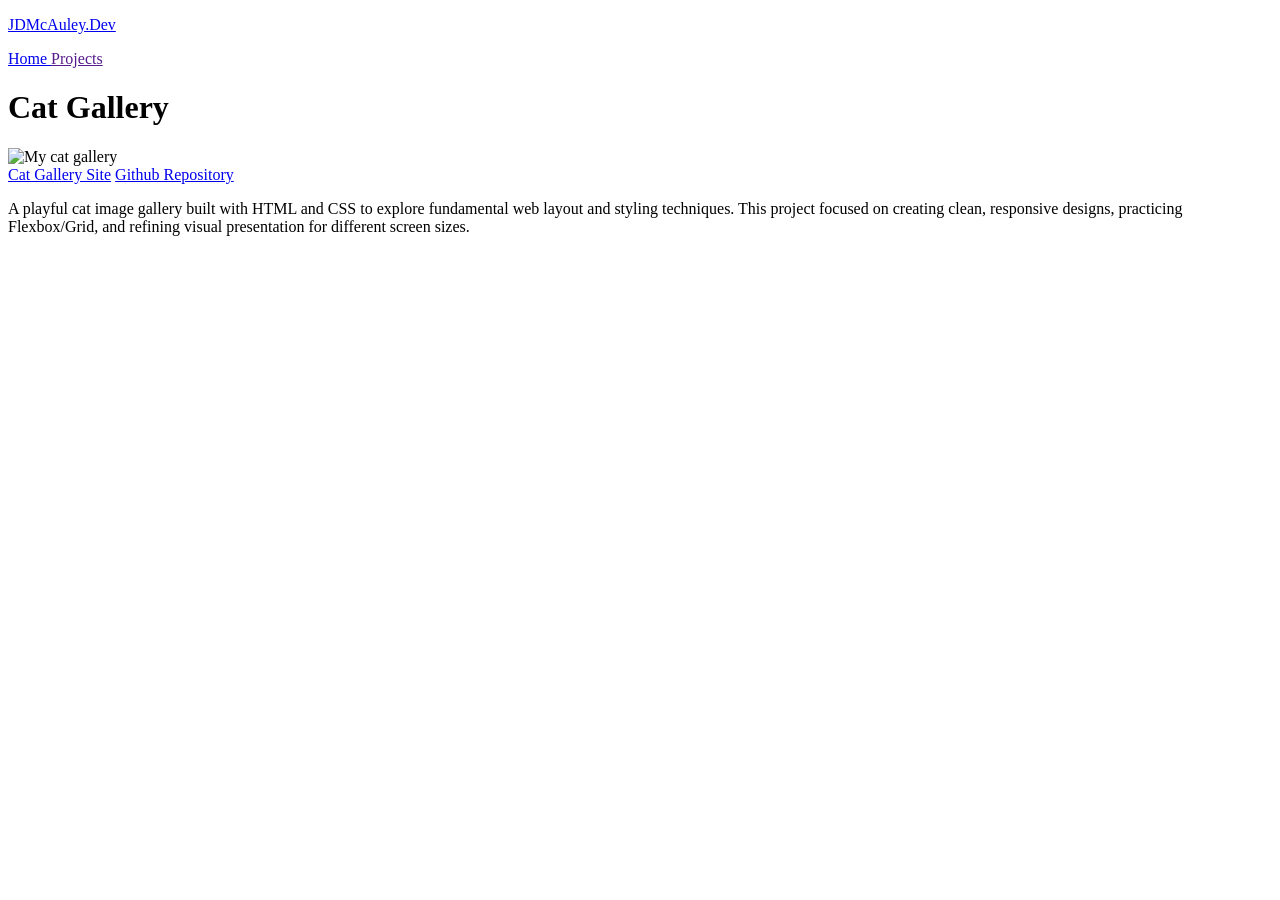
==== cat-gallery.html @ 22efa5ae "add project pages" ====
<!DOCTYPE html>
<html lang="en">
<head>
    <meta charset="UTF-8">
    <meta name="viewport" content="width=device-width, initial-scale=1.0">
    <script src="https://cdn.jsdelivr.net/npm/@tailwindcss/browser@4"></script>
    <link rel="stylesheet" href="styles.css">
    <title>Cat Gallery</title>
</head>
<body class="bg-gray-900 text-white min-h-screen flex flex-col items-center font-mono">
    <nav class="w-full p-4 bg-gray-700 mb-8 text-lg md:text-xl">
        <div class="max-w-6xl mx-auto flex justify-between items-center p-4">
            <p class="self-start text-center">
                <a href="index.html" class="hover:text-blue-400">
                    JDMcAuley.Dev
                </a>
            </p>
            <div class="grid grid-cols-2 grid-rows-1 md:gap-2 lg:gap-10">
                <a href="index.html" class="hover:text-blue-400 text-center">
                    Home
                </a>
                <a href="" class="hover:text-blue-400 text-center">
                    Projects
                </a>
            </div>
        </div>
    </nav>
    <main class="grid justify-items-center max-w-6xl mx-auto px-4 space-y-10">
        <h1 class="text-4xl">Cat Gallery</h1>
        <img src="https://i.ibb.co/XkSYwdXr/deb13874382b267b5627da8f07a339a2.jpg" alt="My cat gallery" class="rounded-lg">
        <div class="flex justify-between text-center text-xl gap-10">
            <a href="https://jdmcauley.github.io/hobby-website/index.html" class="hover:text-blue-400">Cat Gallery Site</a>
            <a href="https://github.com/JDMcauley/hobby-website" class="hover:text-blue-400">Github Repository</a>
        </div>
        <p class="text-base md:text-lg">A playful cat image gallery built with HTML and CSS to explore fundamental web layout and styling techniques. This project focused on creating clean, responsive designs, practicing Flexbox/Grid, and refining visual presentation for different screen sizes.</p>
    </main>
</body>
</html>
---- styles.css ----
/** {
    outline: 1px solid red;
}*/
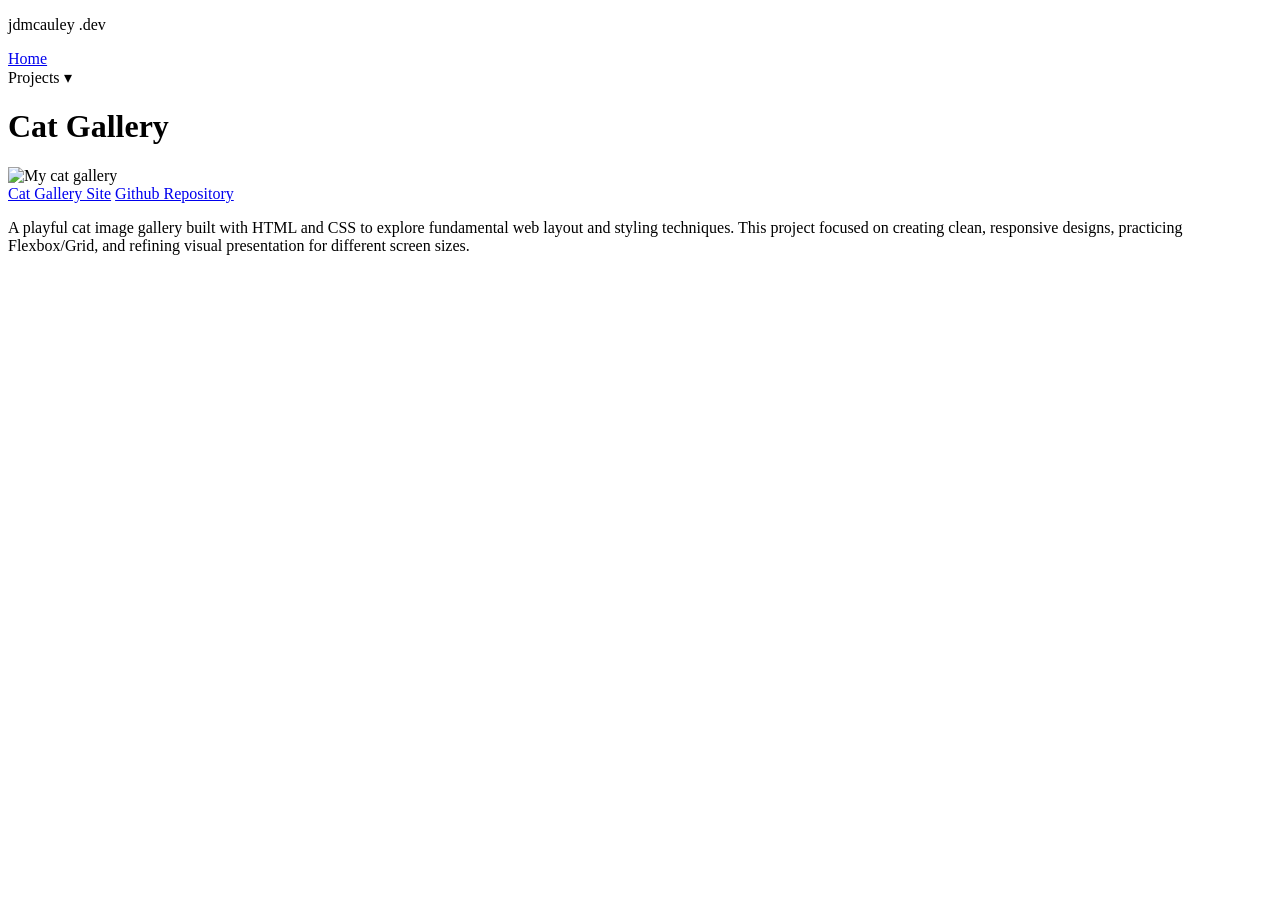
==== commit c8cd10d8: "add drop down for project nav link" ====
--- a/cat-gallery.html
+++ b/cat-gallery.html
@@ -9,19 +9,29 @@
 </head>
 <body class="bg-gray-900 text-white min-h-screen flex flex-col items-center font-mono">
     <nav class="w-full p-4 bg-gray-700 mb-8 text-lg md:text-xl">
-        <div class="max-w-6xl mx-auto flex justify-between items-center p-4">
-            <p class="self-start text-center">
-                <a href="index.html" class="hover:text-blue-400">
-                    JDMcAuley.Dev
-                </a>
+        <div class="max-w-6xl mx-auto flex justify-between items-center p-2">
+            <p class="flex flex-col leading-tight">
+                <span class="text-md lg:text-lg font-bold">jdmcauley</span>
+                <span class="text-sm lg:text-md text-gray-300">.dev</span>
             </p>
-            <div class="grid grid-cols-2 grid-rows-1 md:gap-2 lg:gap-10">
+            <div class="grid grid-cols-2 grid-rows-1 md:gap-2 lg:gap-10 items-center">
                 <a href="index.html" class="hover:text-blue-400 text-center">
                     Home
                 </a>
-                <a href="" class="hover:text-blue-400 text-center">
-                    Projects
-                </a>
+                <li class="dropdown">
+                    <span class="dropdown-toggle cursor-pointer">Projects ▾</span>
+                    <ul class="dropdown-menu absolute mt-2 w-40 bg-white text-black rounded-lg shadow-lg border border-gray-300">
+                        <li class="px-4 py-2 hover:bg-gray-300">
+                            <a href="warp-drive.html">Warp Drive</a>
+                        </li>
+                        <li class="px-4 py-2 hover:bg-gray-300">
+                            <a href="cat-gallery.html">Cat Gallery</a>
+                        </li>
+                        <li class="px-4 py-2 hover:bg-gray-300">
+                            <a href="web-calculator.html">Web Calculator</a>
+                        </li>
+                    </ul>
+                </li>
             </div>
         </div>
     </nav>
@@ -35,4 +45,5 @@
         <p class="text-base md:text-lg">A playful cat image gallery built with HTML and CSS to explore fundamental web layout and styling techniques. This project focused on creating clean, responsive designs, practicing Flexbox/Grid, and refining visual presentation for different screen sizes.</p>
     </main>
 </body>
+<script src="./index.js"></script>
 </html>
--- a/styles.css
+++ b/styles.css
@@ -1,3 +1,29 @@
-/** {
-    outline: 1px solid red;
-}*/+nav ul {
+    list-style: none;
+    padding: 0;
+    margin: 0;
+}
+nav li {
+    position: relative;
+    list-style: none;
+}
+.dropdown-menu {
+    position: absolute;
+    top: 100%;
+    left: 0;
+    display: none;
+    background: white;
+    border: 1px solid #ccc;
+    padding: 0;
+    left: -40px;
+}
+.dropdown-menu li {
+    padding: 5px 10px;
+}
+.dropdown-menu li a {
+    text-decoration: none;
+    color: black;
+}
+.dropdown-menu.show {
+    display: block;
+}
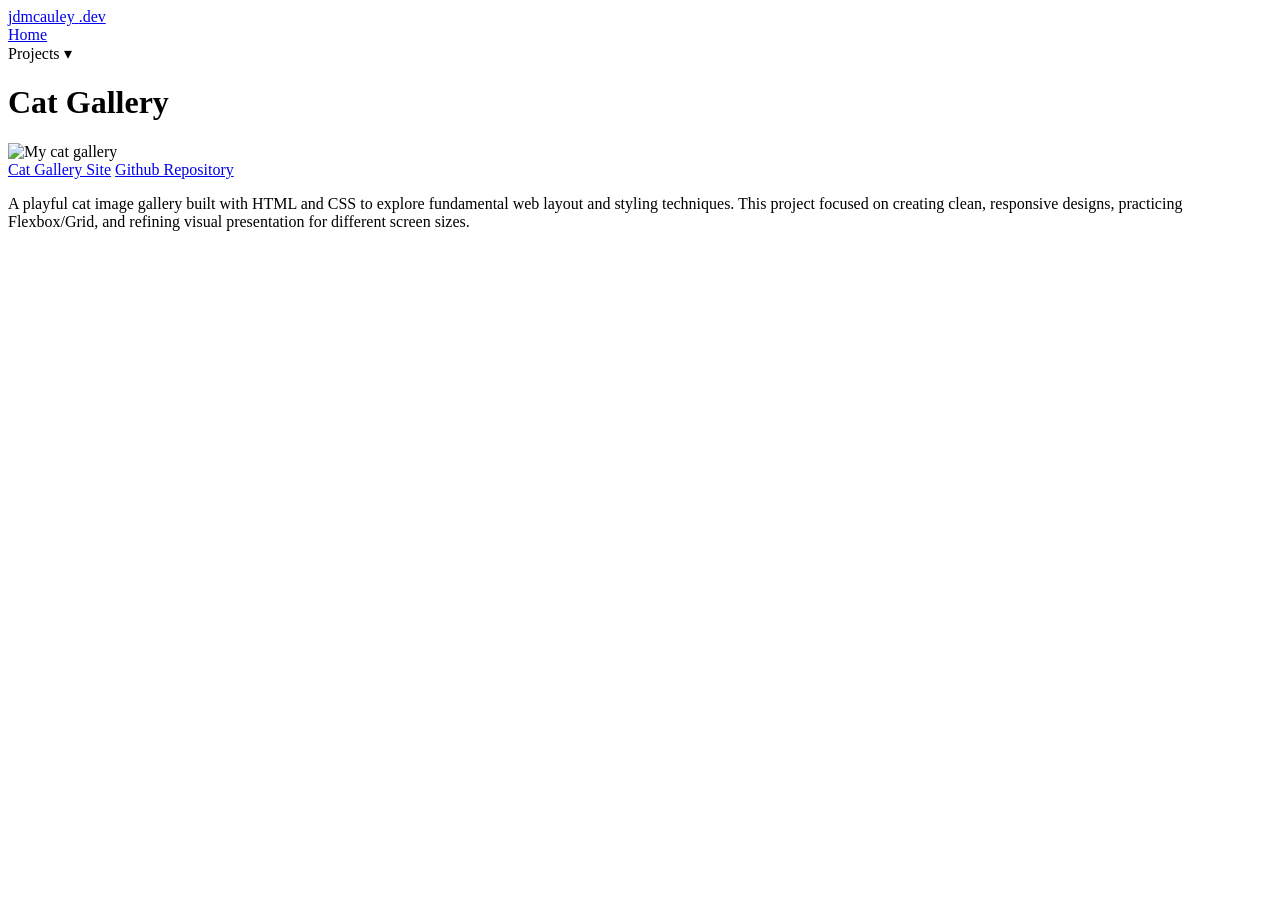
==== commit 79fef345: "add home link to logo" ====
--- a/cat-gallery.html
+++ b/cat-gallery.html
@@ -10,10 +10,10 @@
 <body class="bg-gray-900 text-white min-h-screen flex flex-col items-center font-mono">
     <nav class="w-full p-4 bg-gray-700 mb-8 text-lg md:text-xl">
         <div class="max-w-6xl mx-auto flex justify-between items-center p-2">
-            <p class="flex flex-col leading-tight">
-                <span class="text-md lg:text-lg font-bold">jdmcauley</span>
-                <span class="text-sm lg:text-md text-gray-300">.dev</span>
-            </p>
+            <a href="index.html" class="hover:text-blue-400 group">
+                <span class="text-md lg:text-lg font-bold group-hover:text-blue-400">jdmcauley</span>
+                <span class="text-sm lg:text-md text-gray-300 group-hover:text-blue-400">.dev</span>
+            </a>
             <div class="grid grid-cols-2 grid-rows-1 md:gap-2 lg:gap-10 items-center">
                 <a href="index.html" class="hover:text-blue-400 text-center">
                     Home
